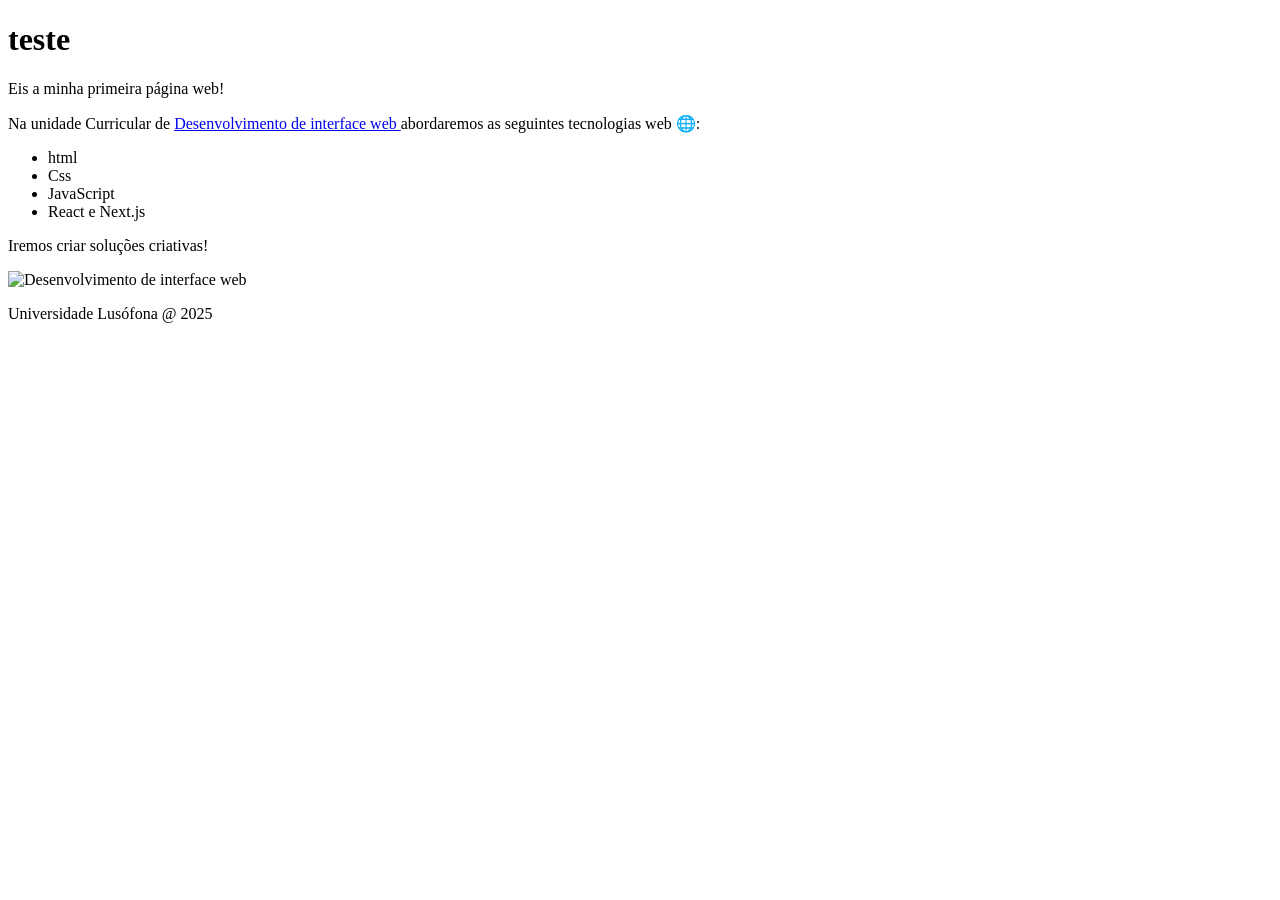
==== index.html @ 490b62f4 "atualização index.html" ====
<!doctype html>
<html lang="en">
  <head>
    <meta charset="UTF-8" />
    <meta name="viewport" content="width=device-width, initial-scale=1.0" />
    <title>Teotónio Morais</title>
  </head>
  <body>
    <header>
      <h1>teste</h1>
    </header>
    <main>
      <p>Eis a minha primeira página web!</p>
      <p>
        Na unidade Curricular de
        <a href="https://moodle.ensinolusofona.pt/course/view.php?id=11232">
          Desenvolvimento de interface web
        </a>
        abordaremos as seguintes tecnologias web &#127760;:
      </p>
      <ul>
        <li>html</li>
        <li>Css</li>
        <li>JavaScript</li>
        <li>React e Next.js</li>
      </ul>
      <p>Iremos criar soluções criativas!</p>
      <img src="images/diw.svg" alt="Desenvolvimento de interface web" />
    </main>

    <footer>
      <p>Universidade Lusófona @ 2025</p>
    </footer>
  </body>
</html>
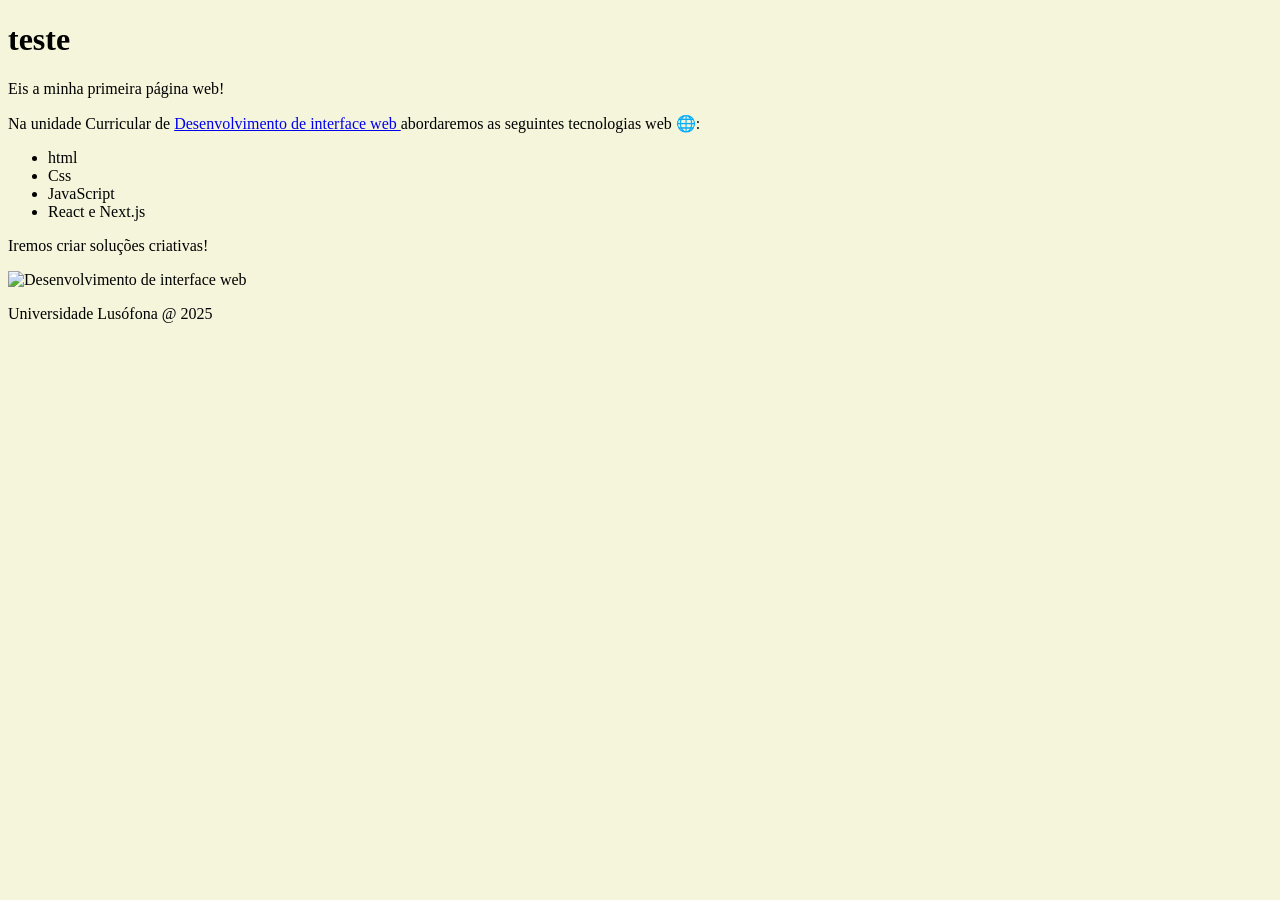
==== commit 96879ed3: "Formata style.css." ====
--- a/index.html
+++ b/index.html
@@ -4,6 +4,7 @@
     <meta charset="UTF-8" />
     <meta name="viewport" content="width=device-width, initial-scale=1.0" />
     <title>Teotónio Morais</title>
+    <link rel="stylesheet" href="style.css">
   </head>
   <body>
     <header>
--- a/style.css
+++ b/style.css
@@ -0,0 +1,3 @@
+body {
+  background-color: beige;
+}
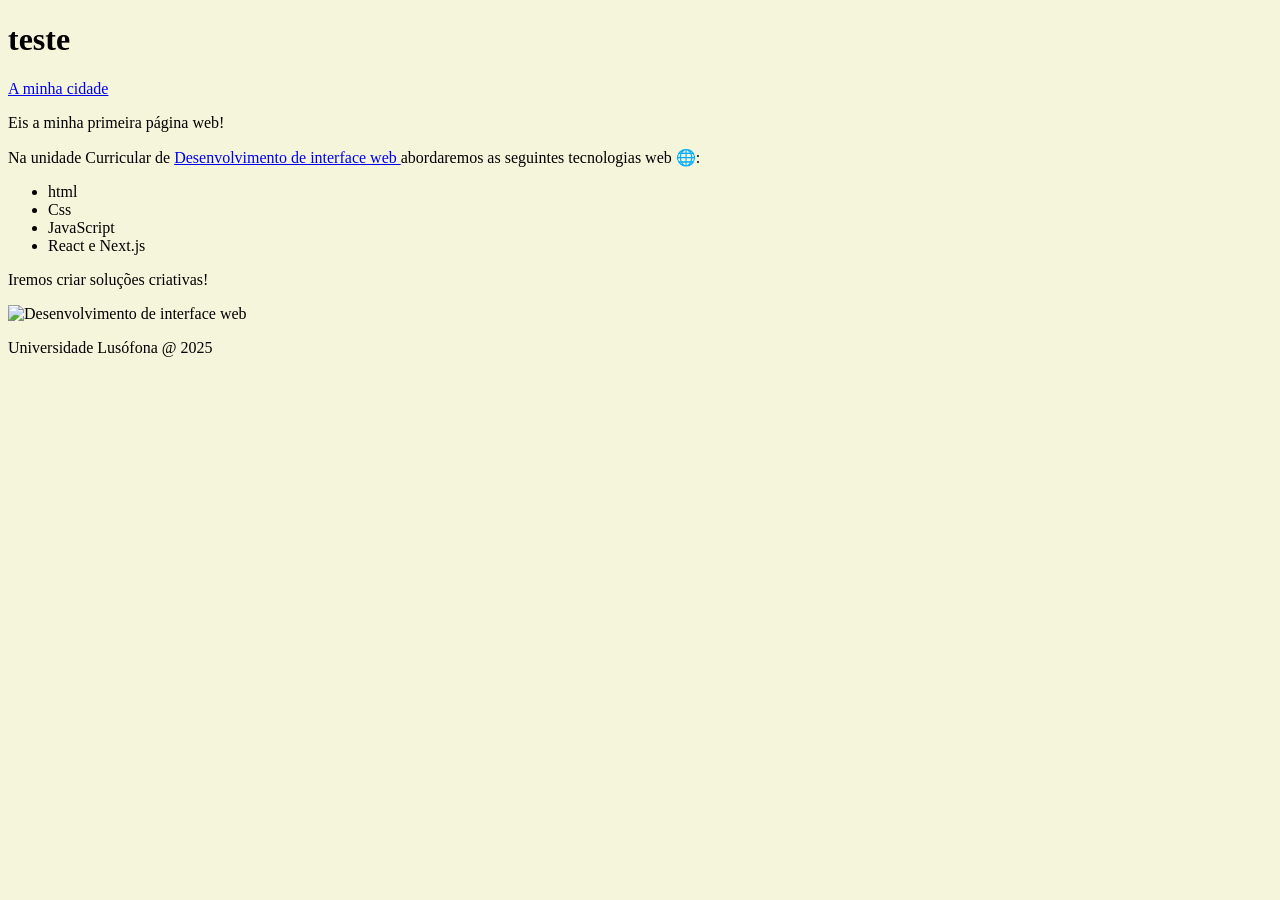
==== commit a049205a: "Adiciona menu de navegação e páginas da cidade" ====
--- a/index.html
+++ b/index.html
@@ -4,11 +4,14 @@
     <meta charset="UTF-8" />
     <meta name="viewport" content="width=device-width, initial-scale=1.0" />
     <title>Teotónio Morais</title>
-    <link rel="stylesheet" href="style.css">
+    <link rel="stylesheet" href="style.css" />
   </head>
   <body>
     <header>
       <h1>teste</h1>
+      <nav>
+        <a href="cidade/index.html">A minha cidade</a>
+      </nav>
     </header>
     <main>
       <p>Eis a minha primeira página web!</p>
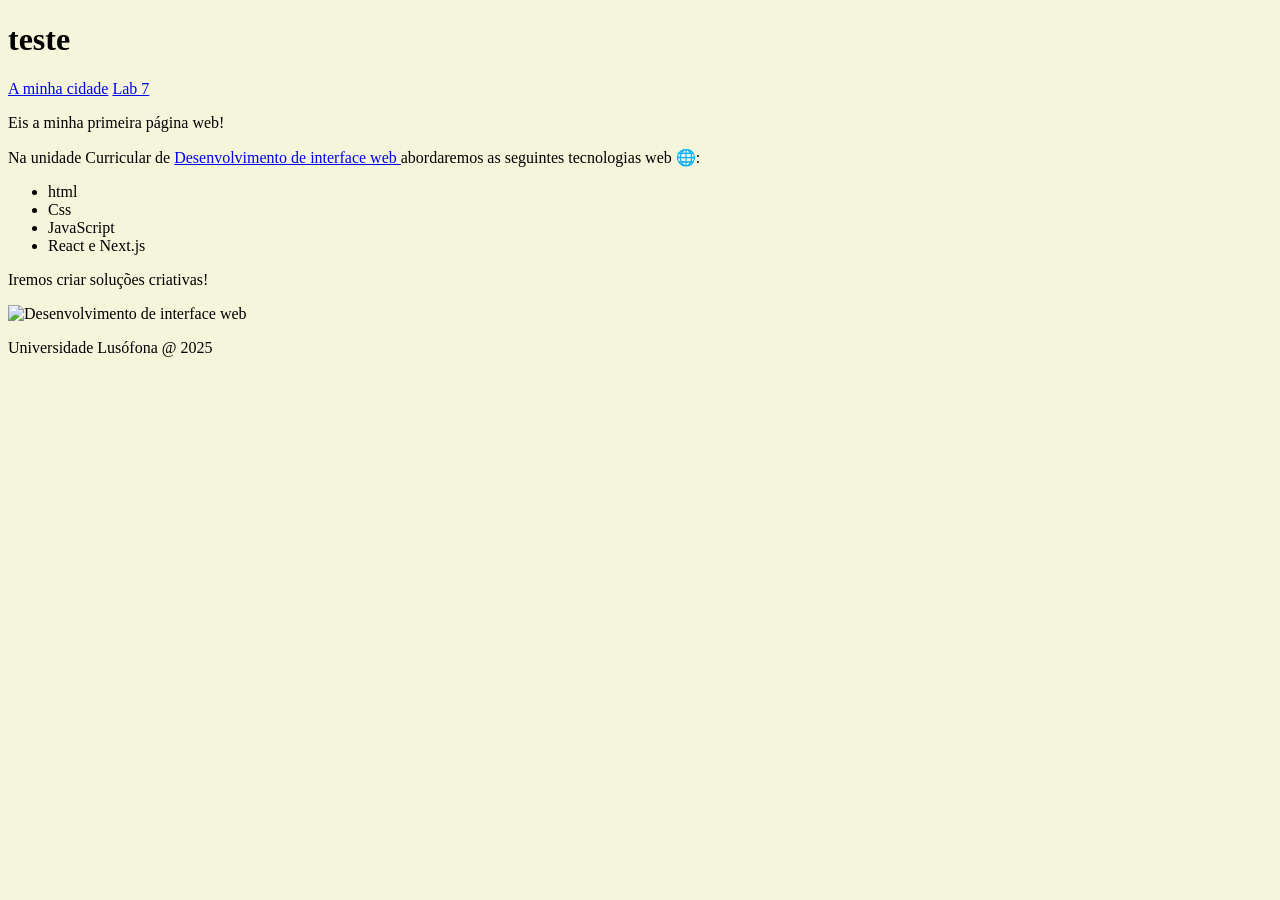
==== commit 14603616: "Adiciona link para o Lab 7" ====
--- a/index.html
+++ b/index.html
@@ -11,6 +11,7 @@
       <h1>teste</h1>
       <nav>
         <a href="cidade/index.html">A minha cidade</a>
+        <a href="LAB7/index.html">Lab 7</a>
       </nav>
     </header>
     <main>
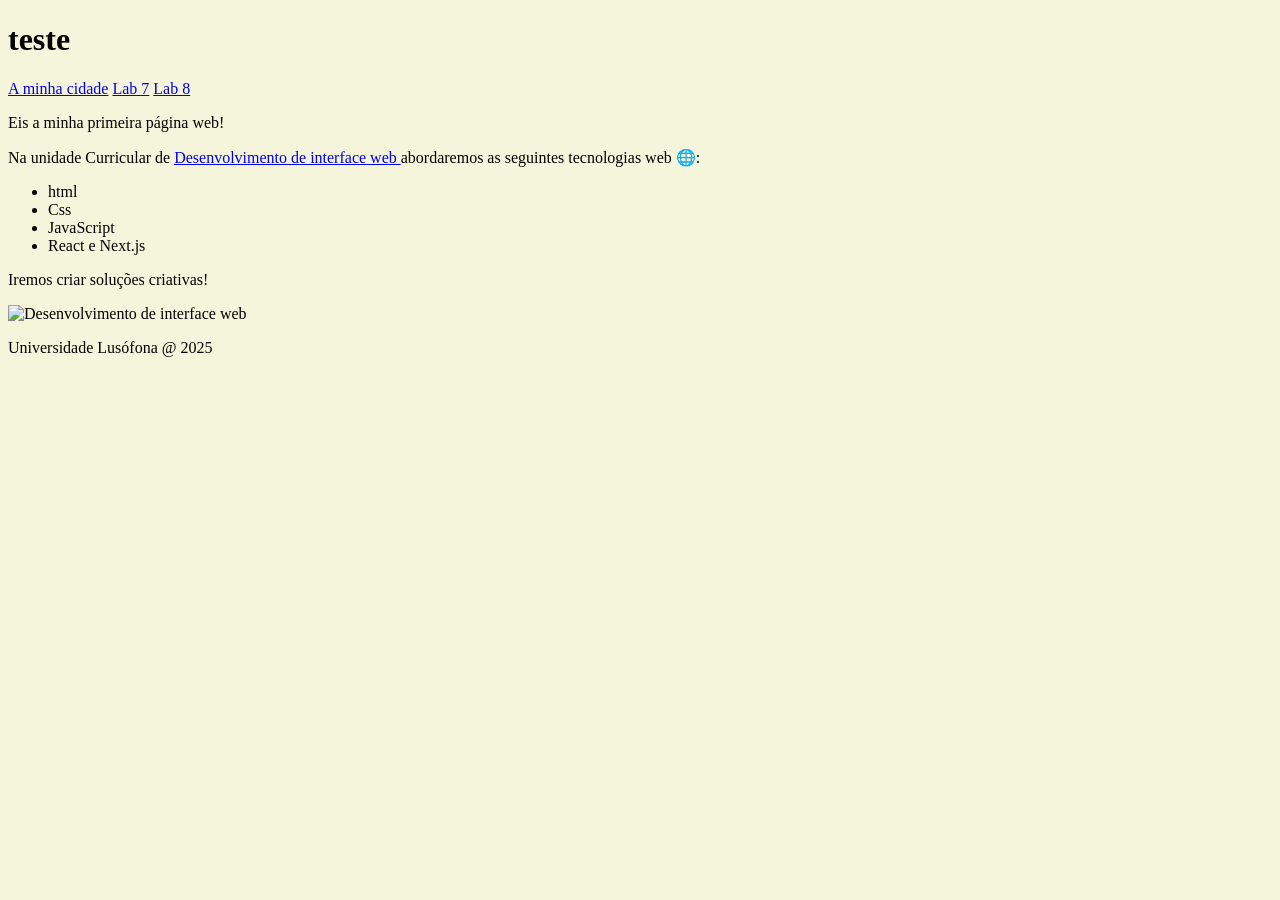
==== commit 03de64c5: "Adiciona lab 8" ====
--- a/index.html
+++ b/index.html
@@ -12,6 +12,7 @@
       <nav>
         <a href="cidade/index.html">A minha cidade</a>
         <a href="LAB7/index.html">Lab 7</a>
+        <a href="LAB8/index.html">Lab 8</a>
       </nav>
     </header>
     <main>
